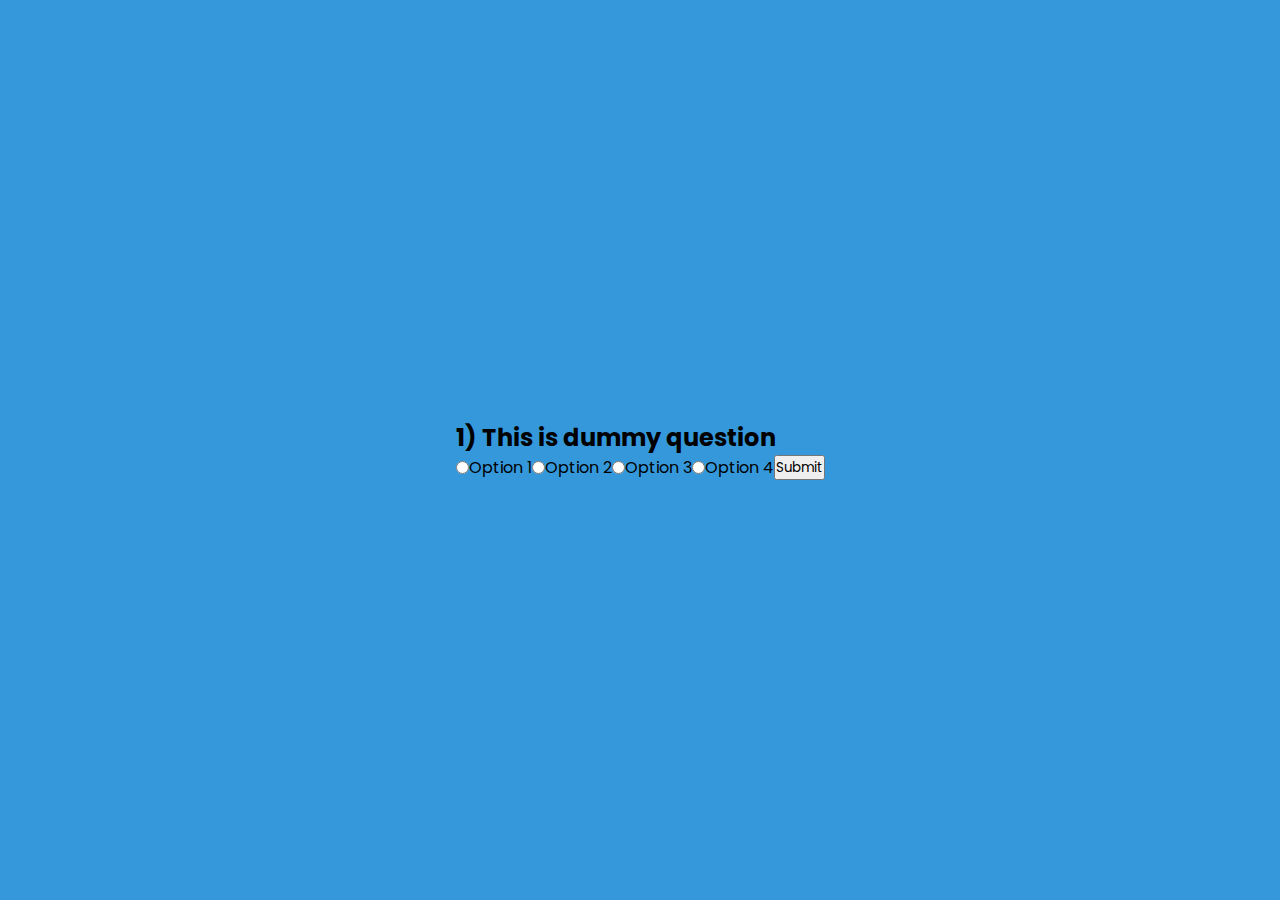
==== Quiz App/index.html @ 606b58fa "updated" ====
<!DOCTYPE html>
<html lang="en">

<head>
    <meta charset="UTF-8">
    <meta name="viewport" content="width=device-width, initial-scale=1.0">
    <title>Document</title>
    <link rel="stylesheet" href="style.css">
</head>

<body>
    <div class="main">
        <div class="box">
            <h2>1) This is dummy question</h2>

            <div class="inputs">

                <input type="radio" id="option1" name="option">
                <label for="option1">Option 1</label>
                
                <input type="radio" id="option2" name="option">
                <label for="option2">Option 2</label>

                <input type="radio" id="option3" name="option">
                <label for="option3">Option 3</label>

                <input type="radio" id="option4" name="option">
                <label for="option4">Option 4</label>

                <button>Submit</button>


            </div>
        </div>
    </div>
</body>

</html>
---- Quiz App/style.css ----
@import url('https://fonts.googleapis.com/css2?family=Poppins:wght@300;400;500;600&display=swap');

*{
    margin: 0;
    padding: 0;
    box-sizing: border-box;
    font-family: "Poppins", sans-serif;
}

body{
    background-color: #3498db;
}

.main{
    display: flex;
    justify-content: center;
    align-items: center;
    width: 100%;
    height: 100vh;
}

.inputs{
    display: flex;
    
}
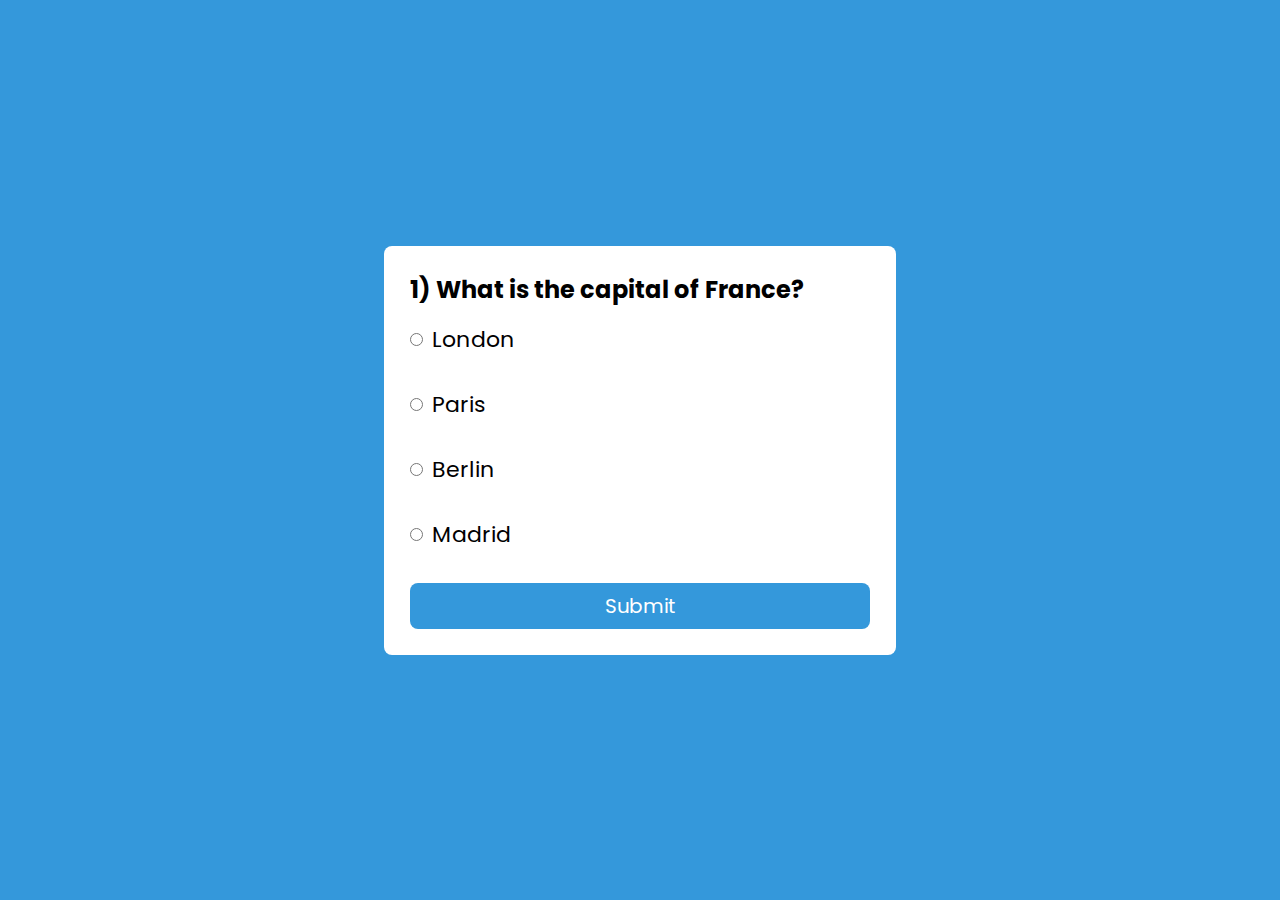
==== commit 371f9dc6: "updated" ====
--- a/Quiz App/index.html
+++ b/Quiz App/index.html
@@ -11,28 +11,35 @@
 <body>
     <div class="main">
         <div class="box">
-            <h2>1) This is dummy question</h2>
+            <h2 id="questionBox">1) This is dummy question</h2>
 
             <div class="inputs">
+                <input class="options" type="radio" id="option1" name="option" value="a">
+                <label for="option1">Option 1</label>
+            </div>
 
-                <input type="radio" id="option1" name="option">
-                <label for="option1">Option 1</label>
-                
-                <input type="radio" id="option2" name="option">
+            <div class="inputs">
+                <input class="options" type="radio" id="option2" name="option" value="b">
                 <label for="option2">Option 2</label>
+            </div>
 
-                <input type="radio" id="option3" name="option">
+            <div class="inputs">
+                <input class="options" type="radio" id="option3" name="option" value="c">
                 <label for="option3">Option 3</label>
+            </div>
 
-                <input type="radio" id="option4" name="option">
+            <div class="inputs">
+                <input class="options" type="radio" id="option4" name="option" value="d">
                 <label for="option4">Option 4</label>
+            </div>
 
-                <button>Submit</button>
+            <button class="btn" onclick="submitQuiz()">Submit</button>
 
 
-            </div>
         </div>
     </div>
+    </div>
+    <script src="script.js"></script>
 </body>
 
 </html>--- a/Quiz App/style.css
+++ b/Quiz App/style.css
@@ -19,7 +19,29 @@
     height: 100vh;
 }
 
+.box{
+    width: 40%;
+    background-color: white;
+    display: flex;
+    flex-direction: column;
+    padding: 26px;
+    border-radius: 8px;
+}
+
 .inputs{
     display: flex;
-    
+    gap: 9px;
+    font-size: 22px;
+    padding: 16px 0;
+}
+
+.btn{
+    margin-top: 16px;
+    padding: 8px 0;
+    font-size: 20px;
+    border-style: none;
+    border-radius: 8px;
+    background-color: #3498db;
+    color: white;
+    cursor: pointer;
 }